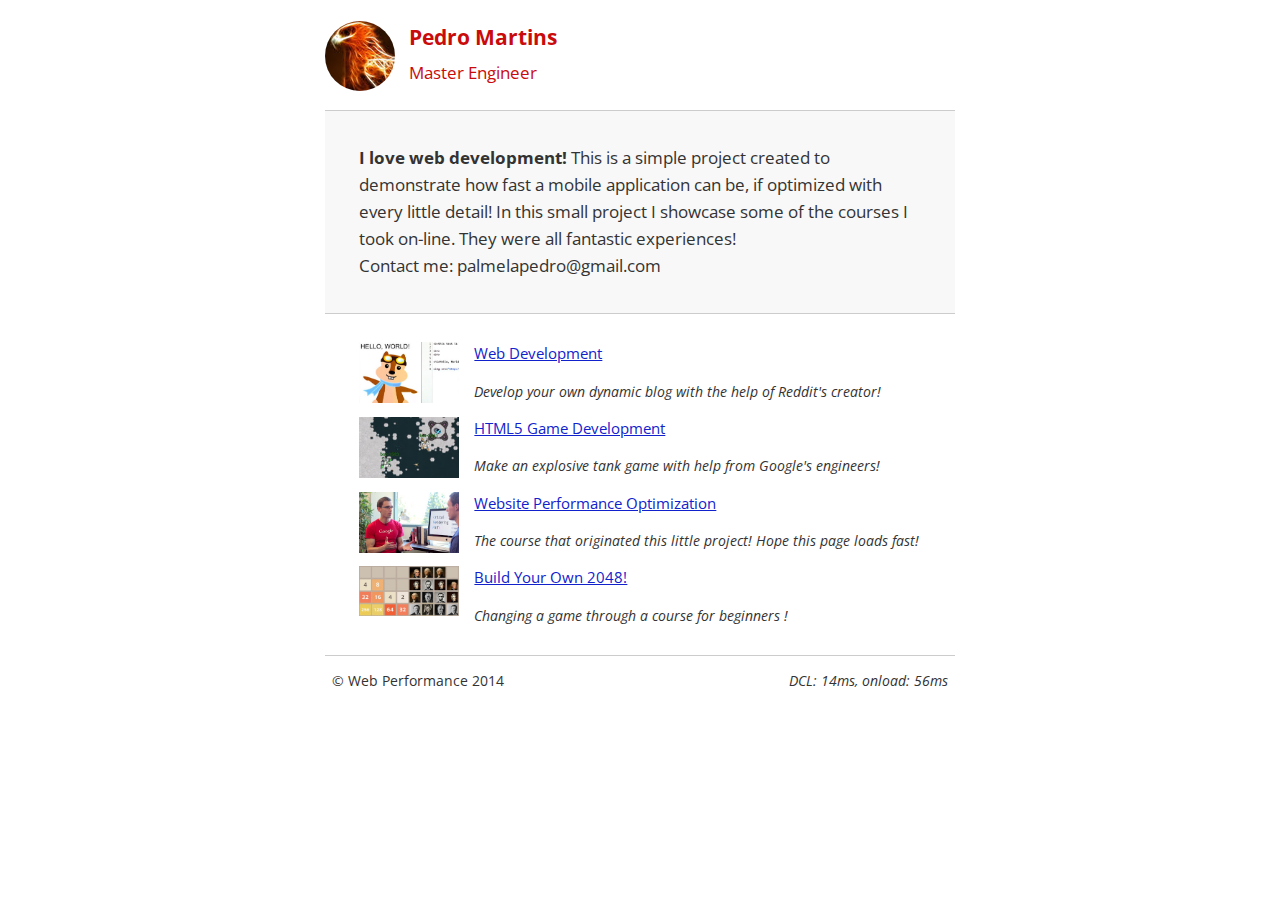
==== index.html @ a8422c12 "Re-made the project" ====
<!DOCTYPE html>

<html lang="en">
<head>
    <meta charset="utf-8">
    <meta content="width=device-width, initial-scale=1" name="viewport">
    <meta content=
    "A simple static portfolio with information about all the Udacity Courses I took!"
    name="description">
    <meta content="Pedro Miguel P. S. Martins" name="author">

    <title>Pedro Martins: Udacity Course Portfolio</title>
    <link href="css/style.css" rel="stylesheet">
    <link href="css/print.css" media="print" rel="stylesheet">
    <link href="css/mobile.css" media="screen and (max-width: 480px)" rel=
    "stylesheet">
    
	<script async="" src="js/analytics.js"></script>
    <script async="" src="http://www.google-analytics.com/analytics.js"></script>
    <script async="" src="js/perfmatters.js"></script>
</head>

<body>
    <header>
        <a href="/"><img src="img/profilepic.jpg" alt="Pedro's Avatar"></a>
        <p>Pedro Martins<br><span>Master Engineer</span></p>
    </header>

    <div class="container">
        <div class="hero">
            <strong>I love web development!</strong> This is a simple project created to demonstrate how 
			fast a mobile application can be, if optimized with every little detail! In this small project I 
			showcase some of the courses I took on-line. They were all fantastic experiences!<br>
            Contact me: palmelapedro@gmail.com
        </div>

        <div class="content">
            <ul>
				<li>
                    <img src="img/web_development.jpg" alt="Web Dev. Course Image">
                    <a href="html/web-development.html">Web Development</a>

                    <p>Develop your own dynamic blog with the help of Reddit's creator!</p>
                </li>
			
				<li>
                    <img src="img/html5_game_development.jpg" alt="HTML5 Game Dev. Course Image">
                    <a href="html/html5-game-development.html">HTML5 Game Development</a>

                    <p>Make an explosive tank game with help from Google's engineers!</p>
                </li>
			
				<li>
                    <img src="img/website_performance_optimization.jpg" alt="Website Performance Course Image">
                    <a href="html/website-performance.html">Website Performance Optimization</a>

                    <p>The course that originated this little project! Hope this page loads fast!</p>
                </li>
			
                <li>
                    <img src="img/2048.jpg" alt="2048 Course Image">
                    <a href="html/2048.html">Build Your Own 2048!</a>

                    <p>Changing a game through a course for beginners !</p>
                </li>

            </ul>
        </div>

        <footer>
            <p>&copy; Web Performance 2014 <span id="crp-stats"></span></p>
		</footer>
    </div>
	<style scoped>
			@import "//fonts.googleapis.com/css?family=Open+Sans:400,700" 
    </style>
</body>
</html>
---- css/style.css ----
body { 
	font-size: 100%;
	overflow-y: scroll;
	-webkit-tap-highlight-color: rgba(0,0,0,0);
	-ms-text-size-adjust: 100%;
	-webkit-text-size-adjust: none;
	margin: 0; 
	font-size: 14px; 
	line-height: 1.61; 
	font-weight: 400; 
	background: #fff;
	font-family: 'Open Sans', sans-serif; 
	color: #333;
}

a { color: #12C; }
a:visited { color: #61C; }
a:focus { outline: thin dotted; }
a:hover, a:active { color: #c00; outline: 0; }

img { border: 0; max-width: 100%;}
img.img-responsive { 
	display: block; 
	margin-left: auto;
    margin-right: auto;
}

ul { margin: 1em 0; padding: 0 0 0 20px; }

header, footer, .container { max-width: 45em; margin: 0 auto; }

header { padding: 0 0.5em; color: #C90B0B; }
header img { border-radius: 40px; float: left; }
header p { font-size:1.5em; font-weight: bold; padding-left: 4em;}
header p span { font-size: 0.8em; font-weight: normal;}

.hero { 
	padding: 2em; 
	background-color: #f8f8f8; 
	font-size:1.2em;
	border-bottom: 1px solid #ccc;
	border-top: 1px solid #ccc;
}

.content { padding: 1em 1em; }
.content li { list-style-type: none; font-size: 1.1em;}

li img { float:left; padding-right: 1em;  max-width: 100px; max-height: 62px;}
li p { font-size: 0.9em; font-style: italic; }

footer {
  padding: 0 0.5em;
  border-top: 1px solid #ccc;
}

footer span { float: right; font-style: italic; }
---- css/print.css ----
@media print {
  * { background: transparent !important; color: black !important; text-shadow: none !important; filter:none !important; -ms-filter: none !important; }
  a, a:visited { color: #444 !important; text-decoration: underline; }
  a[href]:after { content: " (" attr(href) ")"; }
  tr, img { page-break-inside: avoid; }
  img { max-width: 100% !important; }
  @page { margin: 0.5cm; }
  p, h2, h3 { orphans: 3; widows: 3; }
  h2, h3{ page-break-after: avoid; }
}
---- css/mobile.css ----
body { font-size: 12px;}
header p { padding-left: 4.5em;}
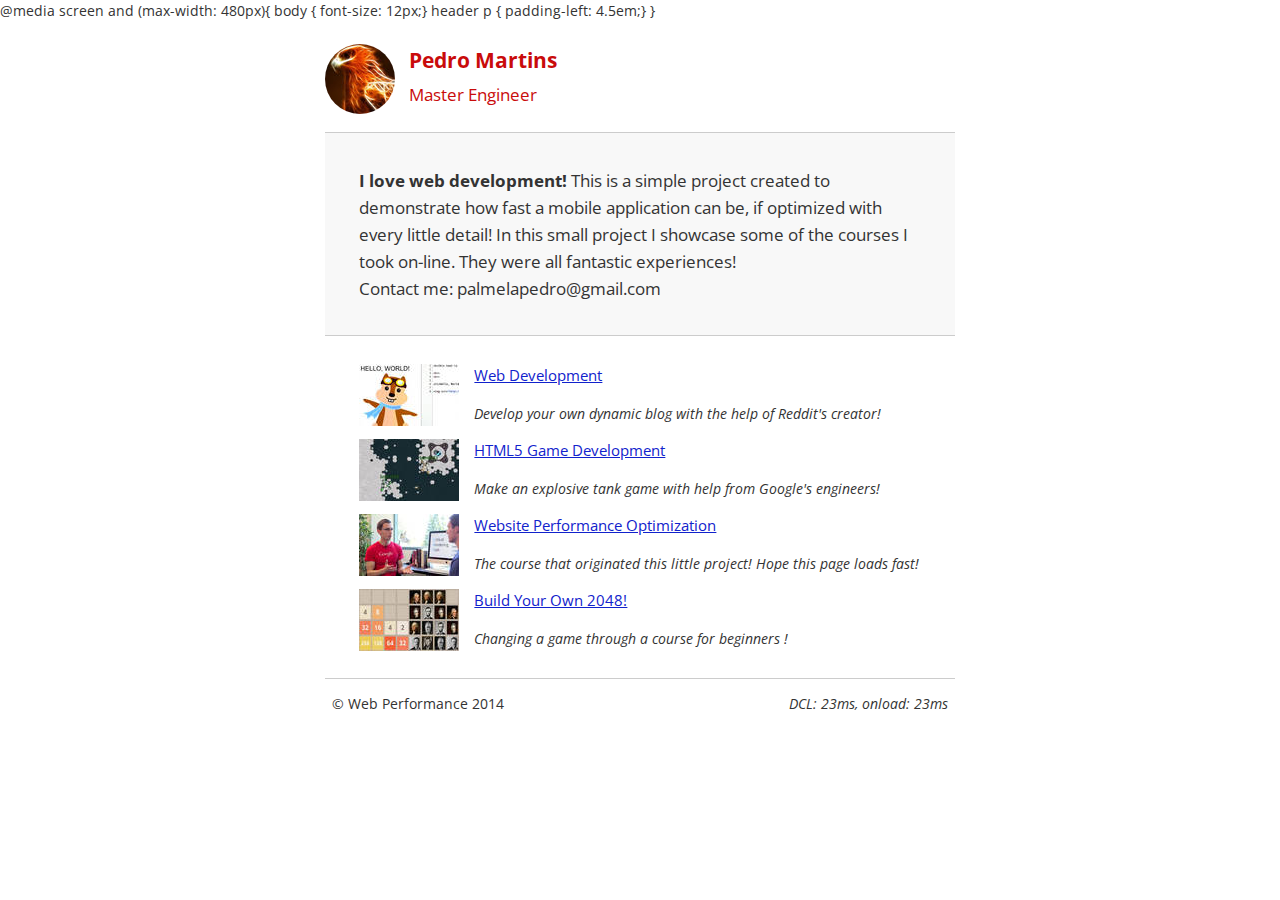
==== commit 147bbbf4: "Started the optimization proccess" ====
--- a/index.html
+++ b/index.html
@@ -10,11 +10,86 @@
     <meta content="Pedro Miguel P. S. Martins" name="author">
 
     <title>Pedro Martins: Udacity Course Portfolio</title>
-    <link href="css/style.css" rel="stylesheet">
-    <link href="css/print.css" media="print" rel="stylesheet">
-    <link href="css/mobile.css" media="screen and (max-width: 480px)" rel=
-    "stylesheet">
-    
+ 
+	<style>
+		body { 
+			font-size: 100%;
+			overflow-y: scroll;
+			-webkit-tap-highlight-color: rgba(0,0,0,0);
+			-ms-text-size-adjust: 100%;
+			-webkit-text-size-adjust: none;
+			margin: 0; 
+			font-size: 14px; 
+			line-height: 1.61; 
+			font-weight: 400; 
+			background: #fff;
+			font-family: 'Open Sans', sans-serif; 
+			color: #333;
+		}
+
+		a { color: #12C; }
+		a:visited { color: #61C; }
+		a:focus { outline: thin dotted; }
+		a:hover, a:active { color: #c00; outline: 0; }
+
+		img { border: 0; max-width: 100%;}
+		img.img-responsive { 
+			display: block; 
+			margin-left: auto;
+			margin-right: auto;
+		}
+
+		ul { margin: 1em 0; padding: 0 0 0 20px; }
+
+		header, footer, .container { max-width: 45em; margin: 0 auto; }
+
+		header { padding: 0 0.5em; color: #C90B0B; }
+		header img { border-radius: 40px; float: left; }
+		header p { font-size:1.5em; font-weight: bold; padding-left: 4em;}
+		header p span { font-size: 0.8em; font-weight: normal;}
+
+		.hero { 
+			padding: 2em; 
+			background-color: #f8f8f8; 
+			font-size:1.2em;
+			border-bottom: 1px solid #ccc;
+			border-top: 1px solid #ccc;
+		}
+
+		.content { padding: 1em 1em; }
+		.content li { list-style-type: none; font-size: 1.1em;}
+
+		li img { float:left; padding-right: 1em;}
+		li p { font-size: 0.9em; font-style: italic; }
+
+		footer {
+		  padding: 0 0.5em;
+		  border-top: 1px solid #ccc;
+		}
+
+		footer span { float: right; font-style: italic; }
+	</style>
+	
+	<style>
+		@media print {
+		  * { background: transparent !important; color: black !important; text-shadow: none !important; filter:none !important; -ms-filter: none !important; }
+		  a, a:visited { color: #444 !important; text-decoration: underline; }
+		  a[href]:after { content: " (" attr(href) ")"; }
+		  tr, img { page-break-inside: avoid; }
+		  img { max-width: 100% !important; }
+		  @page { margin: 0.5cm; }
+		  p, h2, h3 { orphans: 3; widows: 3; }
+		  h2, h3{ page-break-after: avoid; }
+		}
+	</style>
+		@media screen and (max-width: 480px){
+			body { font-size: 12px;}
+			header p { padding-left: 4.5em;}
+		}
+	<style>
+		
+	</style>
+	 
 	<script async="" src="js/analytics.js"></script>
     <script async="" src="http://www.google-analytics.com/analytics.js"></script>
     <script async="" src="js/perfmatters.js"></script>
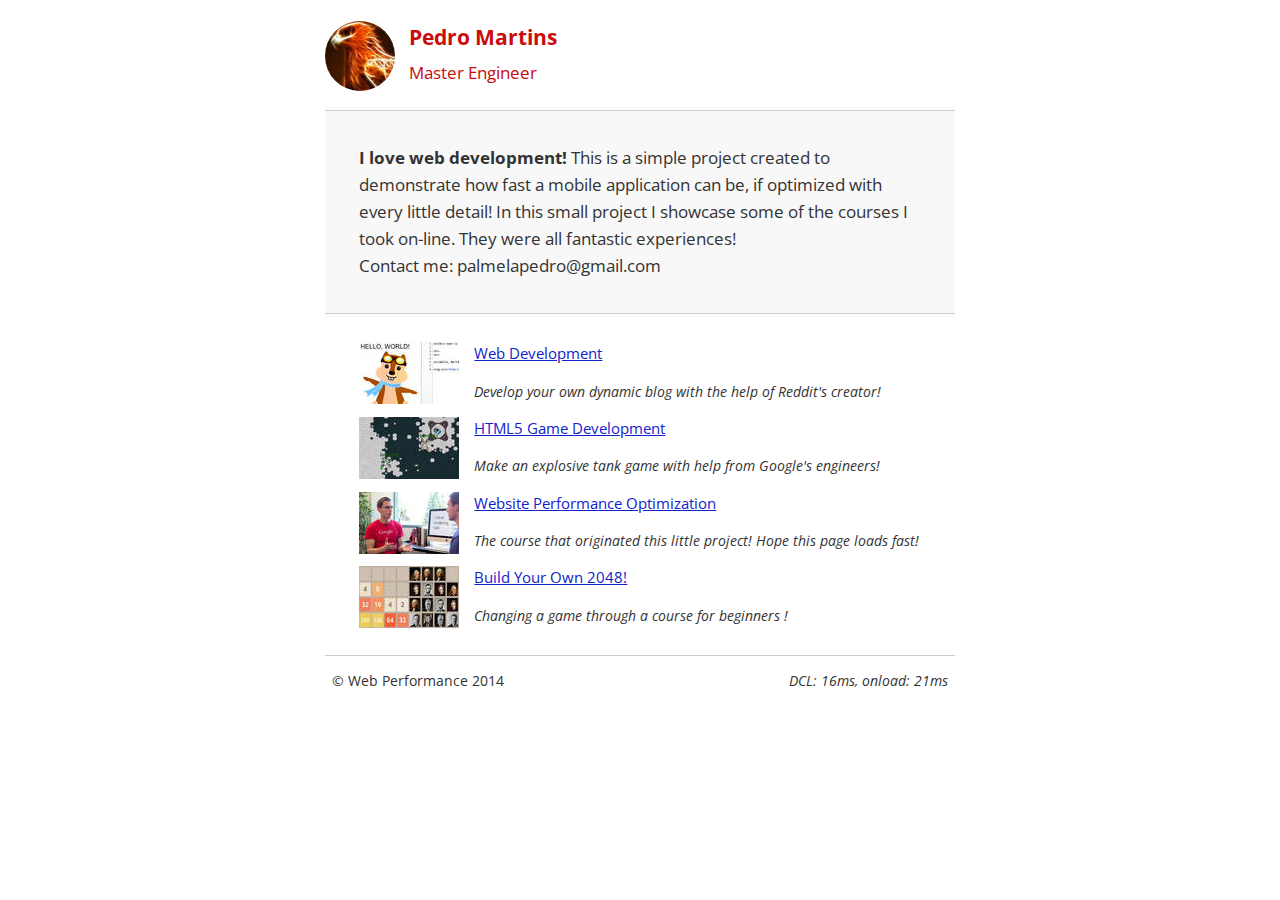
==== commit 13225f5f: "Bug fixing!" ====
--- a/index.html
+++ b/index.html
@@ -82,12 +82,12 @@
 		  h2, h3{ page-break-after: avoid; }
 		}
 	</style>
+		
+	<style>
 		@media screen and (max-width: 480px){
 			body { font-size: 12px;}
 			header p { padding-left: 4.5em;}
 		}
-	<style>
-		
 	</style>
 	 
 	<script async="" src="js/analytics.js"></script>
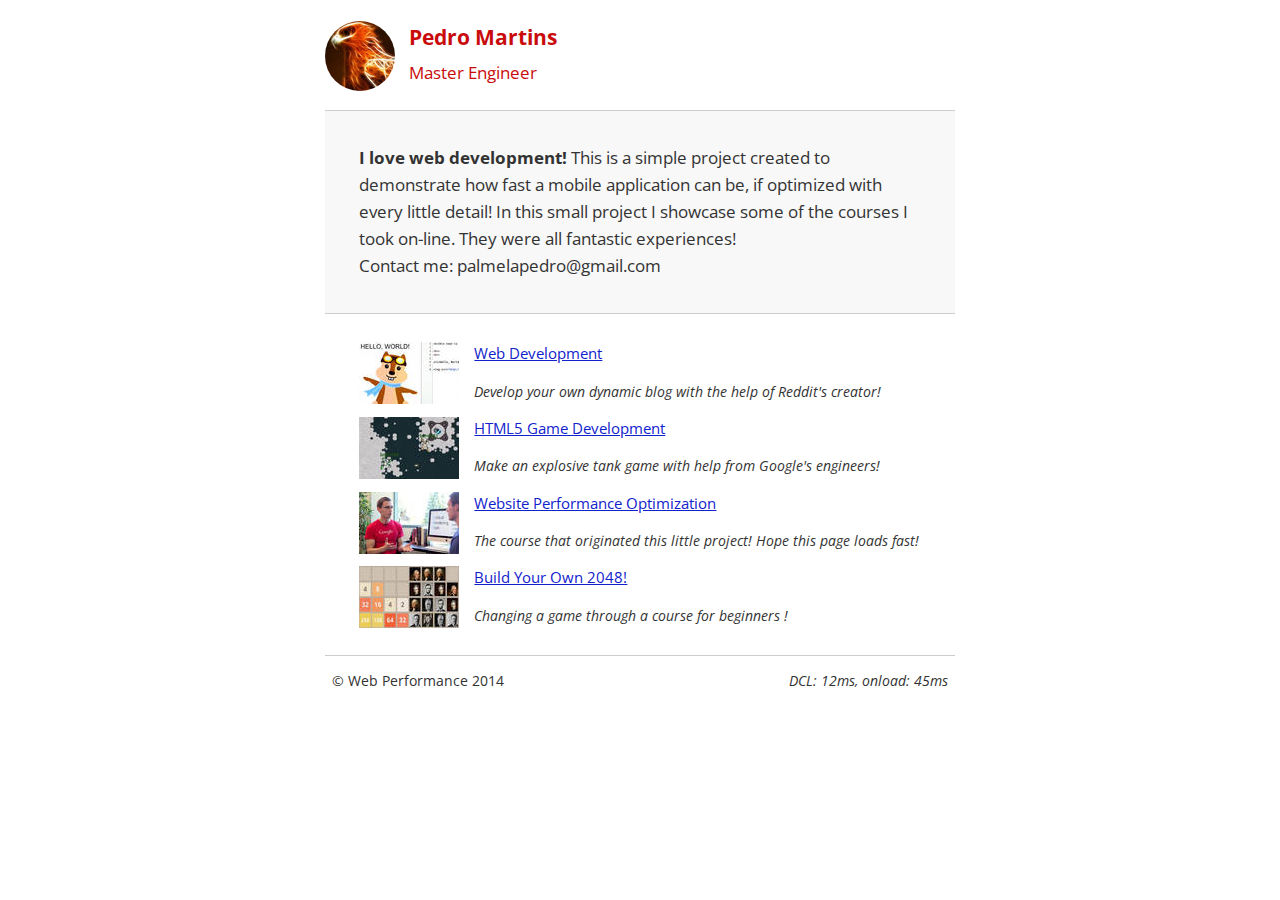
==== commit 86430e2d: "Optimization changes" ====
--- a/index.html
+++ b/index.html
@@ -90,9 +90,42 @@
 		}
 	</style>
 	 
-	<script async="" src="js/analytics.js"></script>
-    <script async="" src="http://www.google-analytics.com/analytics.js"></script>
-    <script async="" src="js/perfmatters.js"></script>
+	<script async="" src="http://www.google-analytics.com/analytics.js"></script>
+    
+	<script>
+		/*Connects with Google analytics to keep track of how many people visit my website*/
+		(function(i, s, o, g, r, a, m) {
+			i['GoogleAnalyticsObject'] = r;
+			i[r] = i[r] || function() {
+				(i[r].q = i[r].q || []).push(arguments)
+			}, i[r].l = 1 * new Date();
+			a = s.createElement(o),
+				m = s.getElementsByTagName(o)[0];
+			a.async = 1;
+			a.src = g;
+			m.parentNode.insertBefore(a, m)
+		})(window, document, 'script', '//www.google-analytics.com/analytics.js', 'ga');
+
+		ga('create', 'UA-53691860-1', 'auto');
+		ga('send', 'pageview');
+	</script>
+	
+	<script>
+		// Measuring the Critical Rendering Path with Navigation Timing
+		// https://developers.google.com/web/fundamentals/performance/critical-rendering-path/measure-crp
+
+		function logCRP() {
+		  var t = window.performance.timing,
+			dcl = t.domContentLoadedEventStart - t.domLoading,
+			complete = t.domComplete - t.domLoading;
+		  var stats = document.getElementById("crp-stats");
+		  stats.textContent = 'DCL: ' + dcl + 'ms, onload: ' + complete + 'ms';
+		}
+
+		window.addEventListener("load", function(event) {
+		  logCRP();
+		});
+	</script>
 </head>
 
 <body>
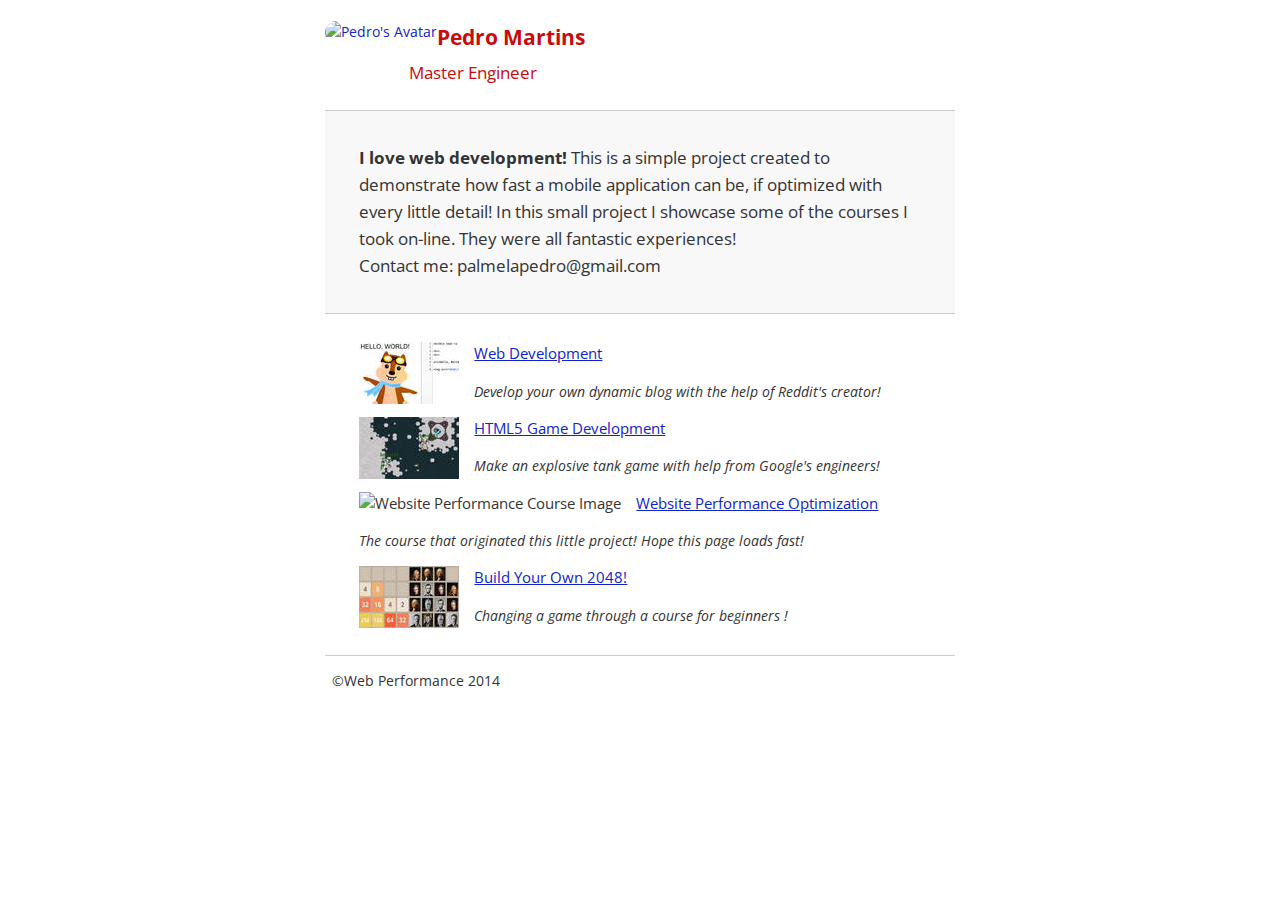
==== commit 5f5ccd65: "Final minimization" ====
--- a/index.html
+++ b/index.html
@@ -1,186 +1 @@
-<!DOCTYPE html>
-
-<html lang="en">
-<head>
-    <meta charset="utf-8">
-    <meta content="width=device-width, initial-scale=1" name="viewport">
-    <meta content=
-    "A simple static portfolio with information about all the Udacity Courses I took!"
-    name="description">
-    <meta content="Pedro Miguel P. S. Martins" name="author">
-
-    <title>Pedro Martins: Udacity Course Portfolio</title>
- 
-	<style>
-		body { 
-			font-size: 100%;
-			overflow-y: scroll;
-			-webkit-tap-highlight-color: rgba(0,0,0,0);
-			-ms-text-size-adjust: 100%;
-			-webkit-text-size-adjust: none;
-			margin: 0; 
-			font-size: 14px; 
-			line-height: 1.61; 
-			font-weight: 400; 
-			background: #fff;
-			font-family: 'Open Sans', sans-serif; 
-			color: #333;
-		}
-
-		a { color: #12C; }
-		a:visited { color: #61C; }
-		a:focus { outline: thin dotted; }
-		a:hover, a:active { color: #c00; outline: 0; }
-
-		img { border: 0; max-width: 100%;}
-		img.img-responsive { 
-			display: block; 
-			margin-left: auto;
-			margin-right: auto;
-		}
-
-		ul { margin: 1em 0; padding: 0 0 0 20px; }
-
-		header, footer, .container { max-width: 45em; margin: 0 auto; }
-
-		header { padding: 0 0.5em; color: #C90B0B; }
-		header img { border-radius: 40px; float: left; }
-		header p { font-size:1.5em; font-weight: bold; padding-left: 4em;}
-		header p span { font-size: 0.8em; font-weight: normal;}
-
-		.hero { 
-			padding: 2em; 
-			background-color: #f8f8f8; 
-			font-size:1.2em;
-			border-bottom: 1px solid #ccc;
-			border-top: 1px solid #ccc;
-		}
-
-		.content { padding: 1em 1em; }
-		.content li { list-style-type: none; font-size: 1.1em;}
-
-		li img { float:left; padding-right: 1em;}
-		li p { font-size: 0.9em; font-style: italic; }
-
-		footer {
-		  padding: 0 0.5em;
-		  border-top: 1px solid #ccc;
-		}
-
-		footer span { float: right; font-style: italic; }
-	</style>
-	
-	<style>
-		@media print {
-		  * { background: transparent !important; color: black !important; text-shadow: none !important; filter:none !important; -ms-filter: none !important; }
-		  a, a:visited { color: #444 !important; text-decoration: underline; }
-		  a[href]:after { content: " (" attr(href) ")"; }
-		  tr, img { page-break-inside: avoid; }
-		  img { max-width: 100% !important; }
-		  @page { margin: 0.5cm; }
-		  p, h2, h3 { orphans: 3; widows: 3; }
-		  h2, h3{ page-break-after: avoid; }
-		}
-	</style>
-		
-	<style>
-		@media screen and (max-width: 480px){
-			body { font-size: 12px;}
-			header p { padding-left: 4.5em;}
-		}
-	</style>
-	 
-	<script async="" src="http://www.google-analytics.com/analytics.js"></script>
-    
-	<script>
-		/*Connects with Google analytics to keep track of how many people visit my website*/
-		(function(i, s, o, g, r, a, m) {
-			i['GoogleAnalyticsObject'] = r;
-			i[r] = i[r] || function() {
-				(i[r].q = i[r].q || []).push(arguments)
-			}, i[r].l = 1 * new Date();
-			a = s.createElement(o),
-				m = s.getElementsByTagName(o)[0];
-			a.async = 1;
-			a.src = g;
-			m.parentNode.insertBefore(a, m)
-		})(window, document, 'script', '//www.google-analytics.com/analytics.js', 'ga');
-
-		ga('create', 'UA-53691860-1', 'auto');
-		ga('send', 'pageview');
-	</script>
-	
-	<script>
-		// Measuring the Critical Rendering Path with Navigation Timing
-		// https://developers.google.com/web/fundamentals/performance/critical-rendering-path/measure-crp
-
-		function logCRP() {
-		  var t = window.performance.timing,
-			dcl = t.domContentLoadedEventStart - t.domLoading,
-			complete = t.domComplete - t.domLoading;
-		  var stats = document.getElementById("crp-stats");
-		  stats.textContent = 'DCL: ' + dcl + 'ms, onload: ' + complete + 'ms';
-		}
-
-		window.addEventListener("load", function(event) {
-		  logCRP();
-		});
-	</script>
-</head>
-
-<body>
-    <header>
-        <a href="/"><img src="img/profilepic.jpg" alt="Pedro's Avatar"></a>
-        <p>Pedro Martins<br><span>Master Engineer</span></p>
-    </header>
-
-    <div class="container">
-        <div class="hero">
-            <strong>I love web development!</strong> This is a simple project created to demonstrate how 
-			fast a mobile application can be, if optimized with every little detail! In this small project I 
-			showcase some of the courses I took on-line. They were all fantastic experiences!<br>
-            Contact me: palmelapedro@gmail.com
-        </div>
-
-        <div class="content">
-            <ul>
-				<li>
-                    <img src="img/web_development.jpg" alt="Web Dev. Course Image">
-                    <a href="html/web-development.html">Web Development</a>
-
-                    <p>Develop your own dynamic blog with the help of Reddit's creator!</p>
-                </li>
-			
-				<li>
-                    <img src="img/html5_game_development.jpg" alt="HTML5 Game Dev. Course Image">
-                    <a href="html/html5-game-development.html">HTML5 Game Development</a>
-
-                    <p>Make an explosive tank game with help from Google's engineers!</p>
-                </li>
-			
-				<li>
-                    <img src="img/website_performance_optimization.jpg" alt="Website Performance Course Image">
-                    <a href="html/website-performance.html">Website Performance Optimization</a>
-
-                    <p>The course that originated this little project! Hope this page loads fast!</p>
-                </li>
-			
-                <li>
-                    <img src="img/2048.jpg" alt="2048 Course Image">
-                    <a href="html/2048.html">Build Your Own 2048!</a>
-
-                    <p>Changing a game through a course for beginners !</p>
-                </li>
-
-            </ul>
-        </div>
-
-        <footer>
-            <p>&copy; Web Performance 2014 <span id="crp-stats"></span></p>
-		</footer>
-    </div>
-	<style scoped>
-			@import "//fonts.googleapis.com/css?family=Open+Sans:400,700" 
-    </style>
-</body>
-</html>+<!DOCTYPE html><html lang="en"><head><meta charset="utf-8"><meta content="width=device-width, initial-scale=1" name="viewport"><meta content="A simple static portfolio with information about all the Udacity Courses I took!" name="description"><meta content="Pedro Miguel P. S. Martins" name="author"><title>Pedro Martins: Udacity Course Portfolio</title><style>body{font-size: 100%;overflow-y: scroll;-webkit-tap-highlight-color: rgba(0,0,0,0);-ms-text-size-adjust: 100%;-webkit-text-size-adjust: none;margin: 0;font-size: 14px;line-height: 1.61;font-weight: 400;background: #fff;font-family: 'Open Sans', sans-serif;color: #333;}a{color: #12C;}a:visited{color: #61C;}a:focus{outline: thin dotted;}a:hover, a:active{color: #c00;outline: 0;}img{border: 0;max-width: 100%;}img.img-responsive{display: block;margin-left: auto;margin-right: auto;}ul{margin: 1em 0;padding: 0 0 0 20px;}header, footer, .container{max-width: 45em;margin: 0 auto;}header{padding: 0 0.5em;color: #C90B0B;}header img{border-radius: 40px;float: left;}header p{font-size:1.5em;font-weight: bold;padding-left: 4em;}header p span{font-size: 0.8em;font-weight: normal;}.hero{padding: 2em;background-color: #f8f8f8;font-size:1.2em;border-bottom: 1px solid #ccc;border-top: 1px solid #ccc;}.content{padding: 1em 1em;}.content li{list-style-type: none;font-size: 1.1em;}li img{float:left;padding-right: 1em;}li p{font-size: 0.9em;font-style: italic;}footer{padding: 0 0.5em;border-top: 1px solid #ccc;}footer span{float: right;font-style: italic;}</style><style>@media print{*{background: transparent !important;color: black !important;text-shadow: none !important;filter:none !important;-ms-filter: none !important;}a, a:visited{color: #444 !important;text-decoration: underline;}a[href]:after{content: " (" attr(href) ")";}tr, img{page-break-inside: avoid;}img{max-width: 100% !important;}@page{margin: 0.5cm;}p, h2, h3{orphans: 3;widows: 3;}h2, h3{page-break-after: avoid;}}</style><style>@media screen and (max-width: 480px){body{font-size: 12px;}header p{padding-left: 4.5em;}}</style><script async="" src="http://www.google-analytics.com/analytics.js"></script><script>/*Connects with Google analytics to keep track of how many people visit my website*/(function(i, s, o, g, r, a, m){i['GoogleAnalyticsObject']=r;i[r]=i[r] || function(){(i[r].q=i[r].q || []).push(arguments)}, i[r].l=1 * new Date();a=s.createElement(o),m=s.getElementsByTagName(o)[0];a.async=1;a.src=g;m.parentNode.insertBefore(a, m)})(window, document, 'script', '//www.google-analytics.com/analytics.js', 'ga');ga('create', 'UA-53691860-1', 'auto');ga('send', 'pageview');</script><script>// Measuring the Critical Rendering Path with Navigation Timing// https://developers.google.com/web/fundamentals/performance/critical-rendering-path/measure-crpfunction logCRP(){var t=window.performance.timing,dcl=t.domContentLoadedEventStart - t.domLoading,complete=t.domComplete - t.domLoading;var stats=document.getElementById("crp-stats");stats.textContent='DCL: ' + dcl + 'ms, onload: ' + complete + 'ms';}window.addEventListener("load", function(event){logCRP();});</script></head><body><header><a href="/"><img src="img/profilepic.jpg" alt="Pedro's Avatar"></a><p>Pedro Martins<br><span>Master Engineer</span></p></header><div class="container"><div class="hero"><strong>I love web development!</strong> This is a simple project created to demonstrate how fast a mobile application can be, if optimized with every little detail! In this small project I showcase some of the courses I took on-line. They were all fantastic experiences!<br>Contact me: palmelapedro@gmail.com </div><div class="content"><ul><li><img src="img/web_development.jpg" alt="Web Dev. Course Image"><a href="html/web-development.html">Web Development</a><p>Develop your own dynamic blog with the help of Reddit's creator!</p></li><li><img src="img/html5_game_development.jpg" alt="HTML5 Game Dev. Course Image"><a href="html/html5-game-development.html">HTML5 Game Development</a><p>Make an explosive tank game with help from Google's engineers!</p></li><li><img src="img/website_performance_optimization.jpg" alt="Website Performance Course Image"><a href="html/website-performance.html">Website Performance Optimization</a><p>The course that originated this little project! Hope this page loads fast!</p></li><li><img src="img/2048.jpg" alt="2048 Course Image"><a href="html/2048.html">Build Your Own 2048!</a><p>Changing a game through a course for beginners !</p></li></ul></div><footer><p>&copy;Web Performance 2014 <span id="crp-stats"></span></p></footer></div><style scoped>@import "//fonts.googleapis.com/css?family=Open+Sans:400,700" </style></body></html>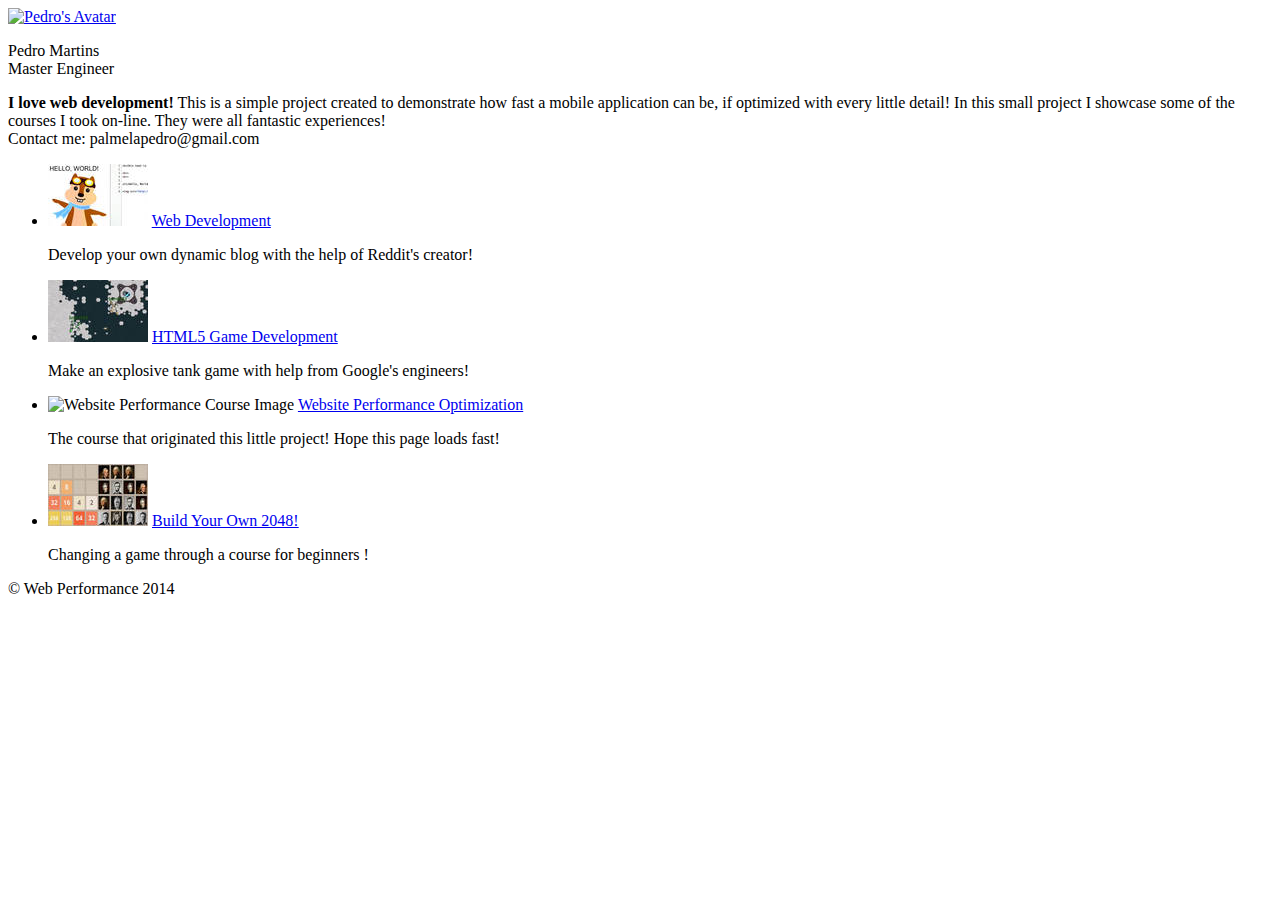
==== commit a3371e32: "Fixed broken link on profile image" ====
--- a/index.html
+++ b/index.html
@@ -1 +1,78 @@
-<!DOCTYPE html><html lang="en"><head><meta charset="utf-8"><meta content="width=device-width, initial-scale=1" name="viewport"><meta content="A simple static portfolio with information about all the Udacity Courses I took!" name="description"><meta content="Pedro Miguel P. S. Martins" name="author"><title>Pedro Martins: Udacity Course Portfolio</title><style>body{font-size: 100%;overflow-y: scroll;-webkit-tap-highlight-color: rgba(0,0,0,0);-ms-text-size-adjust: 100%;-webkit-text-size-adjust: none;margin: 0;font-size: 14px;line-height: 1.61;font-weight: 400;background: #fff;font-family: 'Open Sans', sans-serif;color: #333;}a{color: #12C;}a:visited{color: #61C;}a:focus{outline: thin dotted;}a:hover, a:active{color: #c00;outline: 0;}img{border: 0;max-width: 100%;}img.img-responsive{display: block;margin-left: auto;margin-right: auto;}ul{margin: 1em 0;padding: 0 0 0 20px;}header, footer, .container{max-width: 45em;margin: 0 auto;}header{padding: 0 0.5em;color: #C90B0B;}header img{border-radius: 40px;float: left;}header p{font-size:1.5em;font-weight: bold;padding-left: 4em;}header p span{font-size: 0.8em;font-weight: normal;}.hero{padding: 2em;background-color: #f8f8f8;font-size:1.2em;border-bottom: 1px solid #ccc;border-top: 1px solid #ccc;}.content{padding: 1em 1em;}.content li{list-style-type: none;font-size: 1.1em;}li img{float:left;padding-right: 1em;}li p{font-size: 0.9em;font-style: italic;}footer{padding: 0 0.5em;border-top: 1px solid #ccc;}footer span{float: right;font-style: italic;}</style><style>@media print{*{background: transparent !important;color: black !important;text-shadow: none !important;filter:none !important;-ms-filter: none !important;}a, a:visited{color: #444 !important;text-decoration: underline;}a[href]:after{content: " (" attr(href) ")";}tr, img{page-break-inside: avoid;}img{max-width: 100% !important;}@page{margin: 0.5cm;}p, h2, h3{orphans: 3;widows: 3;}h2, h3{page-break-after: avoid;}}</style><style>@media screen and (max-width: 480px){body{font-size: 12px;}header p{padding-left: 4.5em;}}</style><script async="" src="http://www.google-analytics.com/analytics.js"></script><script>/*Connects with Google analytics to keep track of how many people visit my website*/(function(i, s, o, g, r, a, m){i['GoogleAnalyticsObject']=r;i[r]=i[r] || function(){(i[r].q=i[r].q || []).push(arguments)}, i[r].l=1 * new Date();a=s.createElement(o),m=s.getElementsByTagName(o)[0];a.async=1;a.src=g;m.parentNode.insertBefore(a, m)})(window, document, 'script', '//www.google-analytics.com/analytics.js', 'ga');ga('create', 'UA-53691860-1', 'auto');ga('send', 'pageview');</script><script>// Measuring the Critical Rendering Path with Navigation Timing// https://developers.google.com/web/fundamentals/performance/critical-rendering-path/measure-crpfunction logCRP(){var t=window.performance.timing,dcl=t.domContentLoadedEventStart - t.domLoading,complete=t.domComplete - t.domLoading;var stats=document.getElementById("crp-stats");stats.textContent='DCL: ' + dcl + 'ms, onload: ' + complete + 'ms';}window.addEventListener("load", function(event){logCRP();});</script></head><body><header><a href="/"><img src="img/profilepic.jpg" alt="Pedro's Avatar"></a><p>Pedro Martins<br><span>Master Engineer</span></p></header><div class="container"><div class="hero"><strong>I love web development!</strong> This is a simple project created to demonstrate how fast a mobile application can be, if optimized with every little detail! In this small project I showcase some of the courses I took on-line. They were all fantastic experiences!<br>Contact me: palmelapedro@gmail.com </div><div class="content"><ul><li><img src="img/web_development.jpg" alt="Web Dev. Course Image"><a href="html/web-development.html">Web Development</a><p>Develop your own dynamic blog with the help of Reddit's creator!</p></li><li><img src="img/html5_game_development.jpg" alt="HTML5 Game Dev. Course Image"><a href="html/html5-game-development.html">HTML5 Game Development</a><p>Make an explosive tank game with help from Google's engineers!</p></li><li><img src="img/website_performance_optimization.jpg" alt="Website Performance Course Image"><a href="html/website-performance.html">Website Performance Optimization</a><p>The course that originated this little project! Hope this page loads fast!</p></li><li><img src="img/2048.jpg" alt="2048 Course Image"><a href="html/2048.html">Build Your Own 2048!</a><p>Changing a game through a course for beginners !</p></li></ul></div><footer><p>&copy;Web Performance 2014 <span id="crp-stats"></span></p></footer></div><style scoped>@import "//fonts.googleapis.com/css?family=Open+Sans:400,700" </style></body></html>+<!DOCTYPE html>
+
+<html lang="en">
+<head>
+    <meta charset="utf-8">
+    <meta content="width=device-width, initial-scale=1" name="viewport">
+    <meta content=
+    "A simple static portfolio with information about all the Udacity Courses I took!"
+    name="description">
+    <meta content="Pedro Miguel P. S. Martins" name="author">
+
+    <title>Pedro Martins: Udacity Course Portfolio</title>
+    <link href="css/style.css" rel="stylesheet">
+    <link href="css/print.css" media="print" rel="stylesheet">
+    <link href="css/mobile.css" media="screen and (max-width: 480px)" rel=
+    "stylesheet">
+    
+	<script async="" src="js/analytics.js"></script>
+    <script async="" src="http://www.google-analytics.com/analytics.js"></script>
+    <script async="" src="js/perfmatters.js"></script>
+</head>
+
+<body>
+    <header>
+        <a href="https://github.com/Fl4m3Ph03n1x"><img src="img/profilepic.jpg" alt="Pedro's Avatar"></a>
+        <p>Pedro Martins<br><span>Master Engineer</span></p>
+    </header>
+
+    <div class="container">
+        <div class="hero">
+            <strong>I love web development!</strong> This is a simple project created to demonstrate how 
+			fast a mobile application can be, if optimized with every little detail! In this small project I 
+			showcase some of the courses I took on-line. They were all fantastic experiences!<br>
+            Contact me: palmelapedro@gmail.com
+        </div>
+
+        <div class="content">
+            <ul>
+				<li>
+                    <img src="img/web_development.jpg" alt="Web Dev. Course Image">
+                    <a href="html/web-development.html">Web Development</a>
+
+                    <p>Develop your own dynamic blog with the help of Reddit's creator!</p>
+                </li>
+			
+				<li>
+                    <img src="img/html5_game_development.jpg" alt="HTML5 Game Dev. Course Image">
+                    <a href="html/html5-game-development.html">HTML5 Game Development</a>
+
+                    <p>Make an explosive tank game with help from Google's engineers!</p>
+                </li>
+			
+				<li>
+                    <img src="img/website_performance_optimization.jpg" alt="Website Performance Course Image">
+                    <a href="html/website-performance.html">Website Performance Optimization</a>
+
+                    <p>The course that originated this little project! Hope this page loads fast!</p>
+                </li>
+			
+                <li>
+                    <img src="img/2048.jpg" alt="2048 Course Image">
+                    <a href="html/2048.html">Build Your Own 2048!</a>
+
+                    <p>Changing a game through a course for beginners !</p>
+                </li>
+
+            </ul>
+        </div>
+
+        <footer>
+            <p>&copy; Web Performance 2014 <span id="crp-stats"></span></p>
+		</footer>
+    </div>
+	<style scoped>
+			@import "//fonts.googleapis.com/css?family=Open+Sans:400,700" 
+    </style>
+</body>
+</html>
